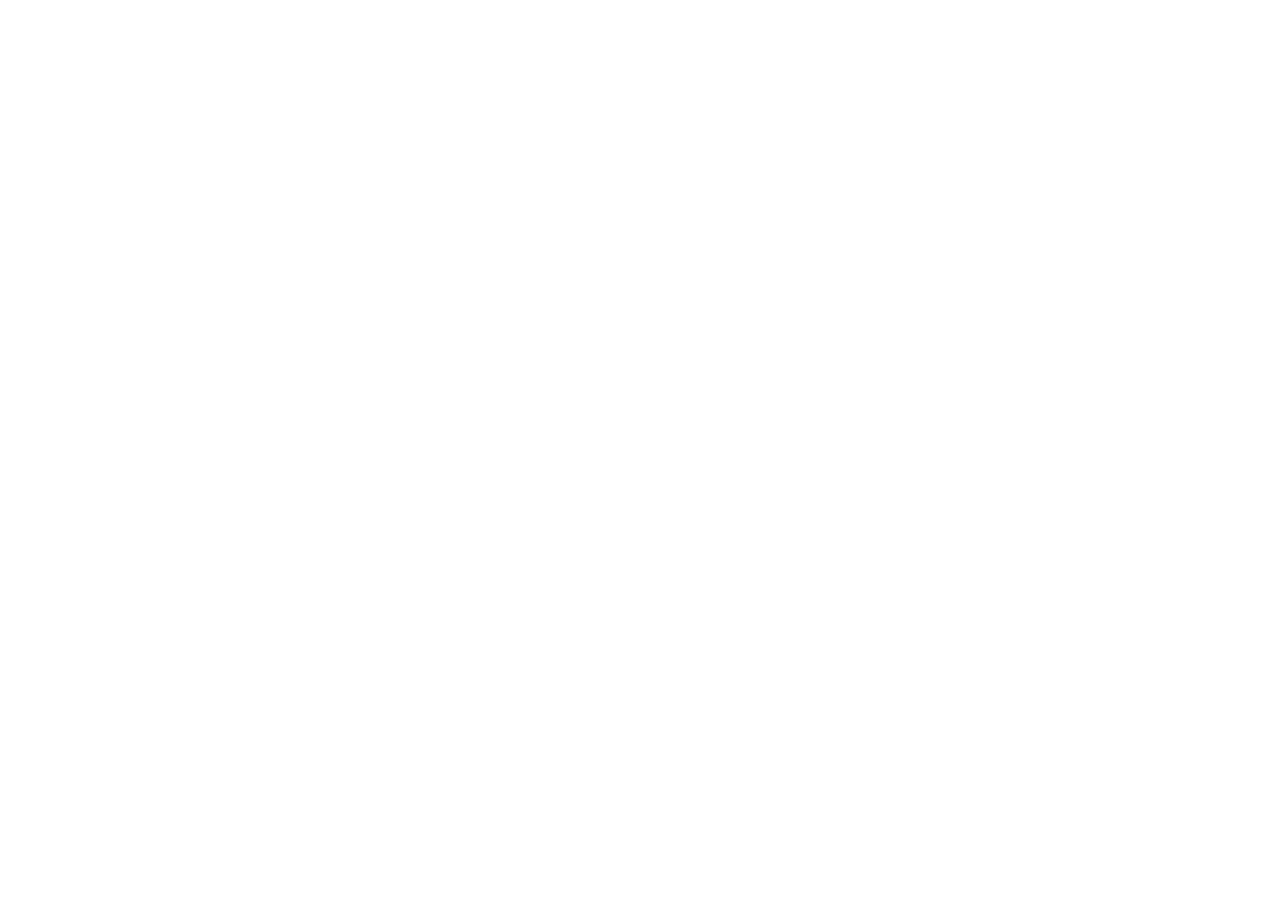
==== about.html @ fc1fec8f "adding this crap again" ====
<!DOCTYPE html>
<html lang="en">
<head>
    <meta charset="UTF-8">
    <meta name="viewport" content="width=device-width, initial-scale=1.0">
    <title>Document</title>
</head>
<body>
    
</body>
</html>
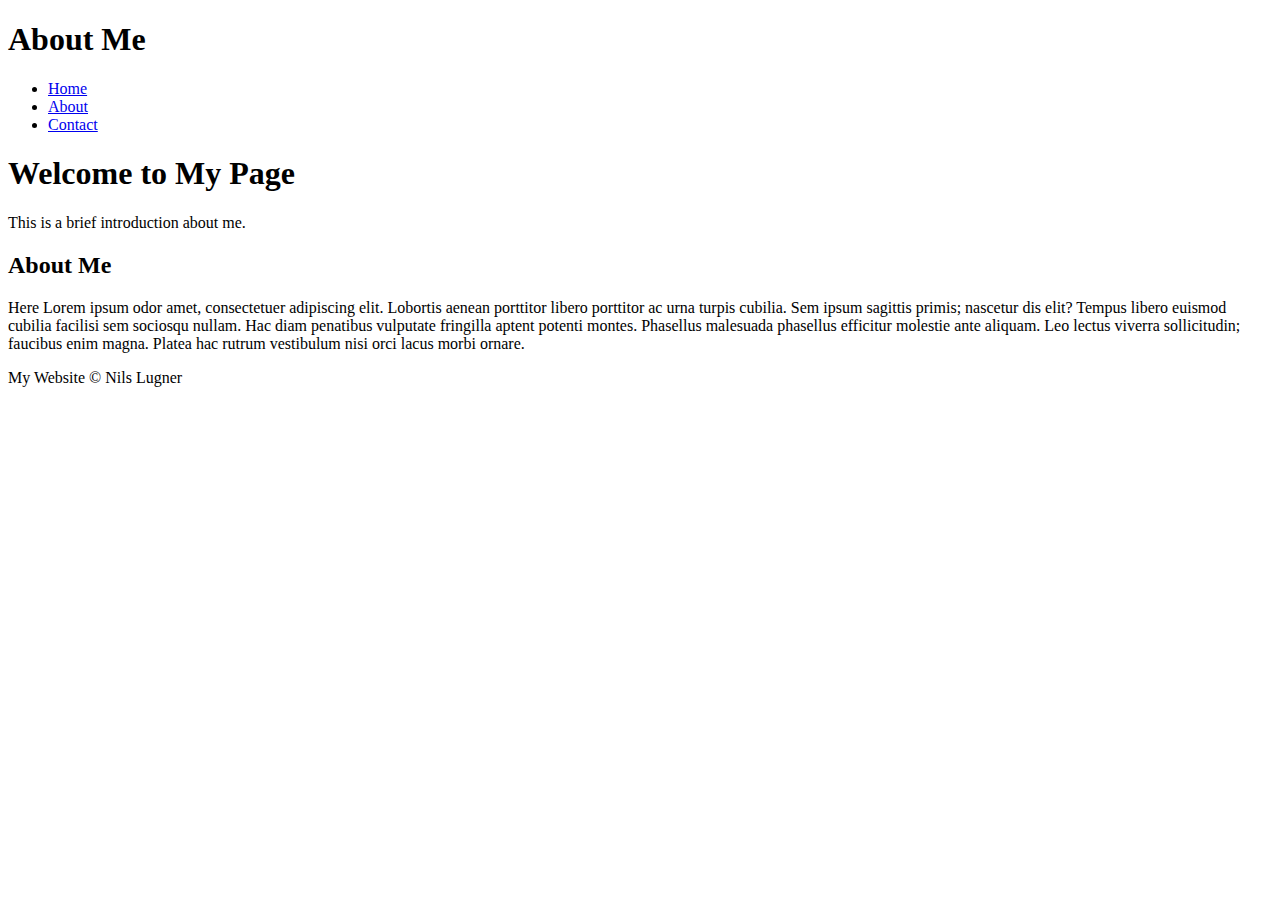
==== commit 4ada7314: "adding contact, about" ====
--- a/about.html
+++ b/about.html
@@ -3,9 +3,38 @@
 <head>
     <meta charset="UTF-8">
     <meta name="viewport" content="width=device-width, initial-scale=1.0">
-    <title>Document</title>
+    <title>About Me</title>
+    <link rel="stylesheet" href="style.css">
 </head>
 <body>
-    
+    <header>
+        <div class="container">
+            <div id="branding">
+                <h1>About Me</h1>
+            </div>
+            <nav>
+                <ul>
+                    <li><a href="#">Home</a></li>
+                    <li><a href="#">About</a></li>
+                    <li><a href="#">Contact</a></li>
+                </ul>
+            </nav>
+        </div>
+    </header>
+    <section id="showcase">
+        <div class="container">
+            <h1>Welcome to My Page</h1>
+            <p>This is a brief introduction about me.</p>
+        </div>
+    </section>
+    <section id="main">
+        <div class="container">
+            <h2>About Me</h2>
+            <p>Here Lorem ipsum odor amet, consectetuer adipiscing elit. Lobortis aenean porttitor libero porttitor ac urna turpis cubilia. Sem ipsum sagittis primis; nascetur dis elit? Tempus libero euismod cubilia facilisi sem sociosqu nullam. Hac diam penatibus vulputate fringilla aptent potenti montes. Phasellus malesuada phasellus efficitur molestie ante aliquam. Leo lectus viverra sollicitudin; faucibus enim magna. Platea hac rutrum vestibulum nisi orci lacus morbi ornare.</p>
+        </div>
+    </section>
+    <footer>
+        <p>My Website &copy; Nils Lugner </p>
+    </footer>
 </body>
-</html>+</html>
